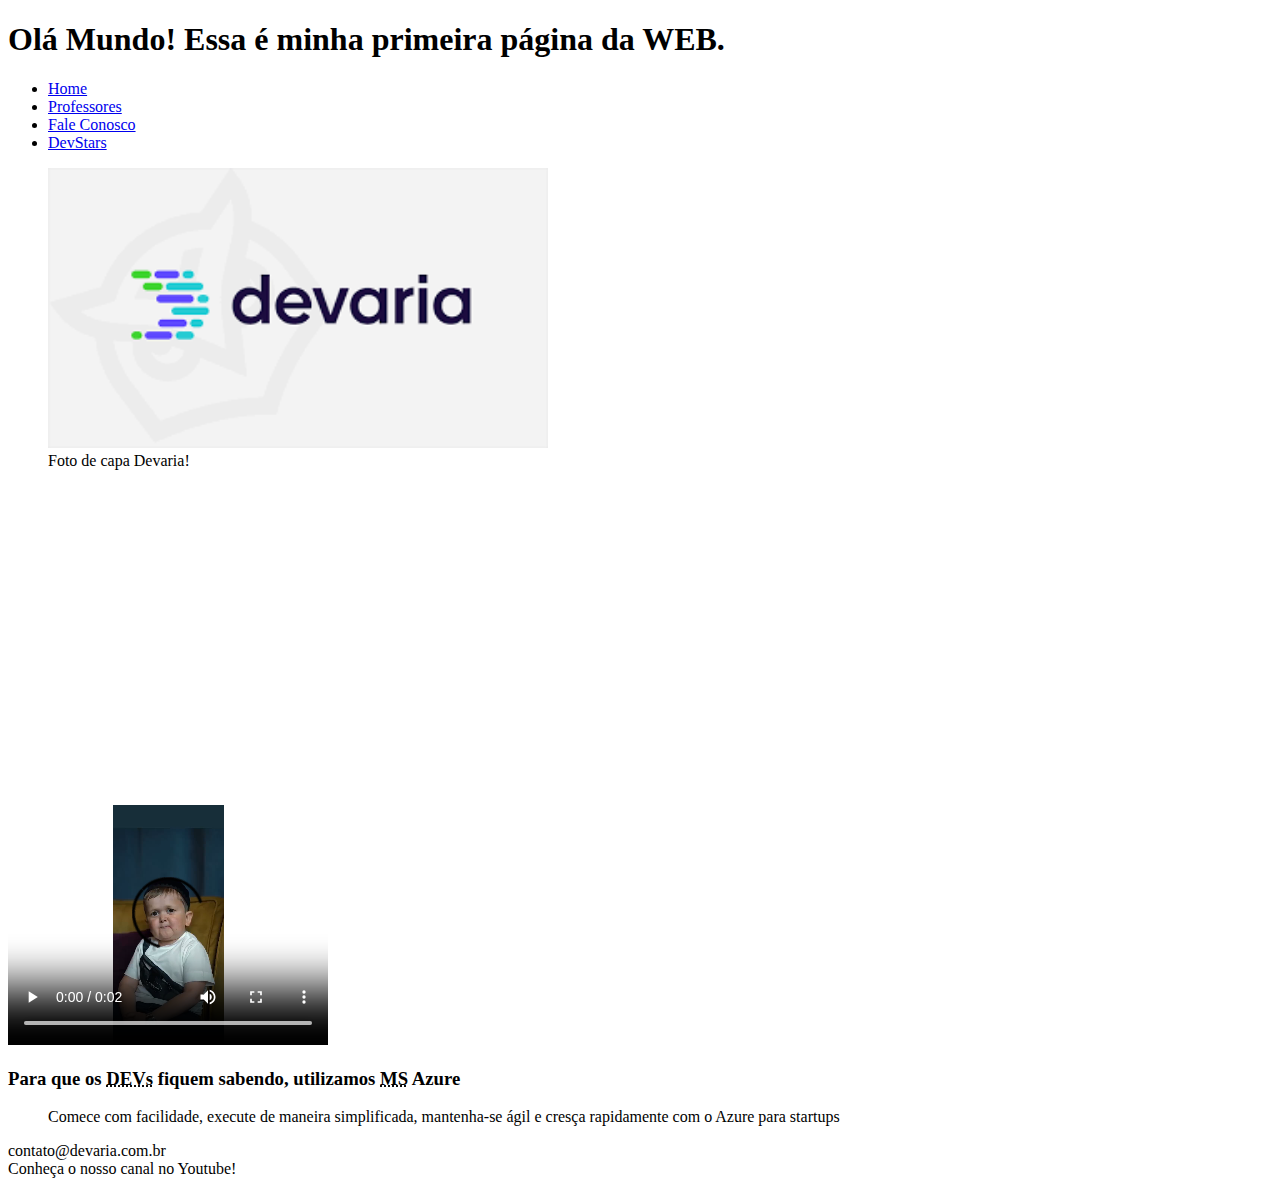
==== index.html @ 632840c9 "CSS" ====
<!DOCTYPE html>
<html lang="pt-br">
    <head>
        <meta charset="utf-8" />
        <meta name="description" content="A Devaria é uma formação para pessoas que não possuem conhecimento
         em programação e querem se tornar um bom programador"/>
         <meta name="keywords" content="devaria, programação, aulas ao vivo, desenvolvimento de sistemas"/>
         <meta name="author" content="Daniel Castello"/>
         <meta http-equiv="Refresh" content="300"/>
         <meta name="viewport" content="width=device-widht, initial-scale=1.0"/>
         <link rel="stylesheet" href="public/css/index.css"/>
        <title> Olá Mundo!</title>
    </head>
    <body>
        <header>
            <h1 class="color-red">Olá Mundo! Essa é minha primeira página da WEB.</h1>
            <nav class="color-red">
                <ul>
                    <li><a href="index.html" id="link-home">Home</a> </li>
                    <li><a href="Professores.html">Professores</a> </li>
                    <li><a href="FaleConosco.html">Fale Conosco</a> </li>
                    <li><a href="DevStars.html">DevStars</a> </li>
                </ul>
            </nav>
        </header>
        <main>
            <section>
                <figure>
            <img src="public/FOTOS/fotohome.png.png" width="500"  alt="Foto Devaria- Olá Mundo!"/>
            <figcaption>Foto de capa Devaria!</figcaption>
                </figure>
        </section>
        <section>
            <div>
                <iframe width="560" height="315" src="https://www.youtube.com/embed/0Yb-U1zCWbQ" title="YouTube video player" frameborder="0" allow="accelerometer; autoplay; clipboard-write; encrypted-media; gyroscope; picture-in-picture; web-share" allowfullscreen></iframe>
            </div>
        </section>
        <video width="320" height="240" controls="controls">
            <source src="public/Videos/WhatsApp Video 2023-01-05 at 18.10.40.mp4" type="video/mp4">
        </video>
        <section>
            <h3>Para que os <abbr title="Developers">DEVs</abbr> fiquem sabendo, utilizamos <abbr title="Developers">MS</abbr> Azure</h3>
            <blockquote cite="https://azure.microsoft.com/pt-br/">Comece com facilidade, execute de maneira simplificada, mantenha-se ágil e cresça rapidamente com o Azure para startups</blockquote>
        </section>
        </main>
        <footer>
            <section>
                <span>contato@devaria.com.br</span> <br/>
                <span>Conheça o nosso canal no Youtube!</span>
            </section>
        </footer>
    </body>
</html>
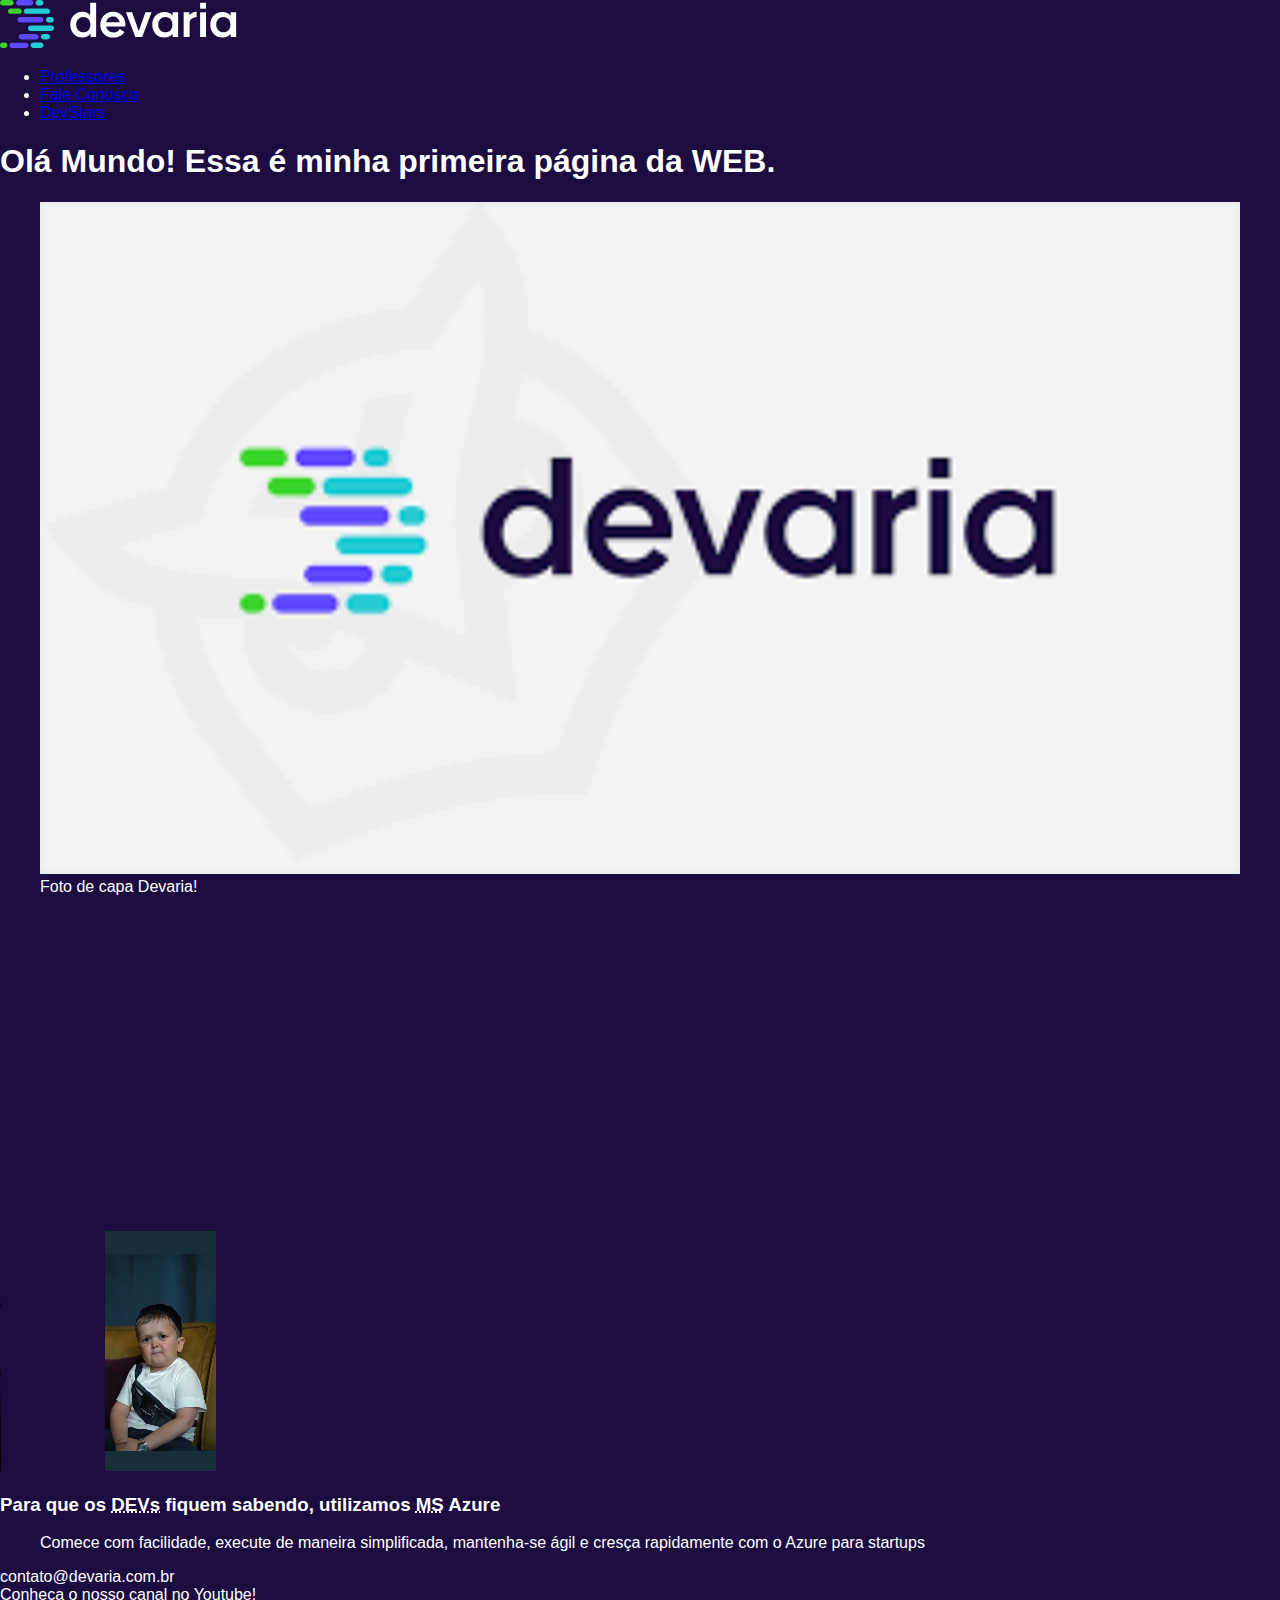
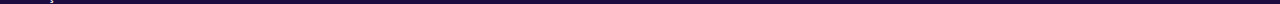
==== commit 86dc73d0: "iniciando links  do css" ====
--- a/index.html
+++ b/index.html
@@ -8,15 +8,18 @@
          <meta name="author" content="Daniel Castello"/>
          <meta http-equiv="Refresh" content="300"/>
          <meta name="viewport" content="width=device-widht, initial-scale=1.0"/>
+         <link rel="stylesheet" href="public/css/devaria.css"/>
+         <link rel="stylesheet" href="public/css/header.css"/>
          <link rel="stylesheet" href="public/css/index.css"/>
         <title> Olá Mundo!</title>
     </head>
     <body>
         <header>
-            <h1 class="color-red">Olá Mundo! Essa é minha primeira página da WEB.</h1>
+            <a href="index.html" class="link-logo">
+                <img src="public/FOTOS/logo-devaria-02.471a6e86.svg" alt="Logo Devaria"/>
+            </a>
             <nav class="color-red">
                 <ul>
-                    <li><a href="index.html" id="link-home">Home</a> </li>
                     <li><a href="Professores.html">Professores</a> </li>
                     <li><a href="FaleConosco.html">Fale Conosco</a> </li>
                     <li><a href="DevStars.html">DevStars</a> </li>
@@ -24,9 +27,10 @@
             </nav>
         </header>
         <main>
-            <section>
+            <h1 class="title">Olá Mundo! Essa é minha primeira página da WEB.</h1>
+            <section class="cover-container">
                 <figure>
-            <img src="public/FOTOS/fotohome.png.png" width="500"  alt="Foto Devaria- Olá Mundo!"/>
+            <img src="public/FOTOS/fotohome.png.png" alt="Foto Devaria- Olá Mundo!"/>
             <figcaption>Foto de capa Devaria!</figcaption>
                 </figure>
         </section>
--- a/public/css/devaria.css
+++ b/public/css/devaria.css
@@ -0,0 +1,11 @@
+/*Estilos globais do site*/
+html{
+
+}
+
+body{
+    background-color: #1c0c3f;
+    font-family: sans-serif;
+    color: white;
+    margin: 0;
+}--- a/public/css/header.css
+++ b/public/css/header.css
@@ -0,0 +1,6 @@
+/*Estilos do header*/
+
+.header .link-logo {
+    display: block;
+    padding: 20px 25px;
+}--- a/public/css/index.css
+++ b/public/css/index.css
@@ -0,0 +1,5 @@
+/*Estilos da pagina index*/
+
+.cover-container figure img {
+width: 100%;
+}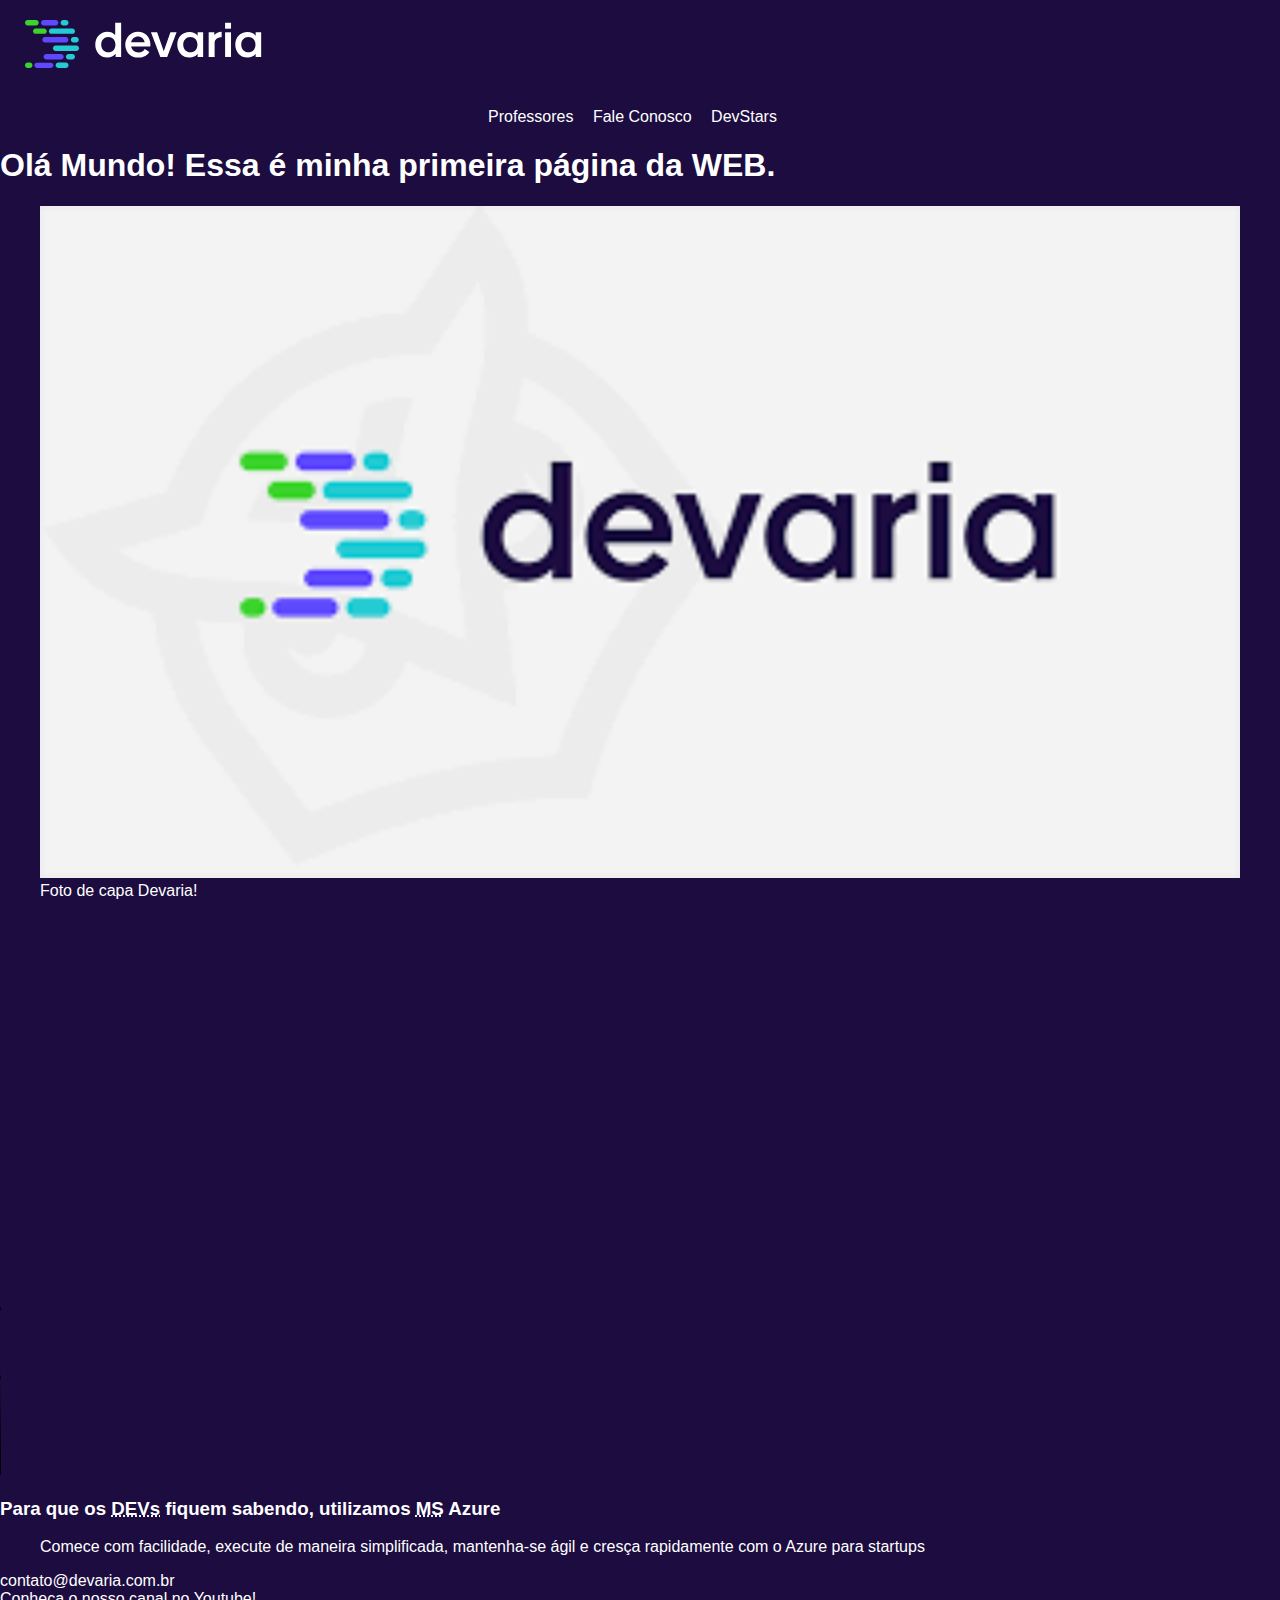
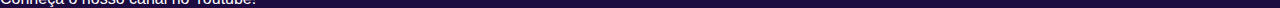
==== commit c538339e: "CSS" ====
--- a/index.html
+++ b/index.html
@@ -18,7 +18,7 @@
             <a href="index.html" class="link-logo">
                 <img src="public/FOTOS/logo-devaria-02.471a6e86.svg" alt="Logo Devaria"/>
             </a>
-            <nav class="color-red">
+            <nav class="menu">
                 <ul>
                     <li><a href="Professores.html">Professores</a> </li>
                     <li><a href="FaleConosco.html">Fale Conosco</a> </li>
--- a/public/css/devaria.css
+++ b/public/css/devaria.css
@@ -1,4 +1,5 @@
 /*Estilos globais do site*/
+
 html{
 
 }
--- a/public/css/header.css
+++ b/public/css/header.css
@@ -1,6 +1,20 @@
 /*Estilos do header*/
 
-.header .link-logo {
+header .link-logo {
     display: block;
     padding: 20px 25px;
+}
+
+header nav ul {
+    padding: 0;
+    text-align: center;
+}
+header nav ul li {
+    display: inline-block;
+    margin-right: 15px;
+}
+
+.menu li a {
+    color: white;
+    text-decoration: none;
 }--- a/public/css/index.css
+++ b/public/css/index.css
@@ -1,5 +1,5 @@
 /*Estilos da pagina index*/
 
 .cover-container figure img {
-width: 100%;
+    width: 100%;
 }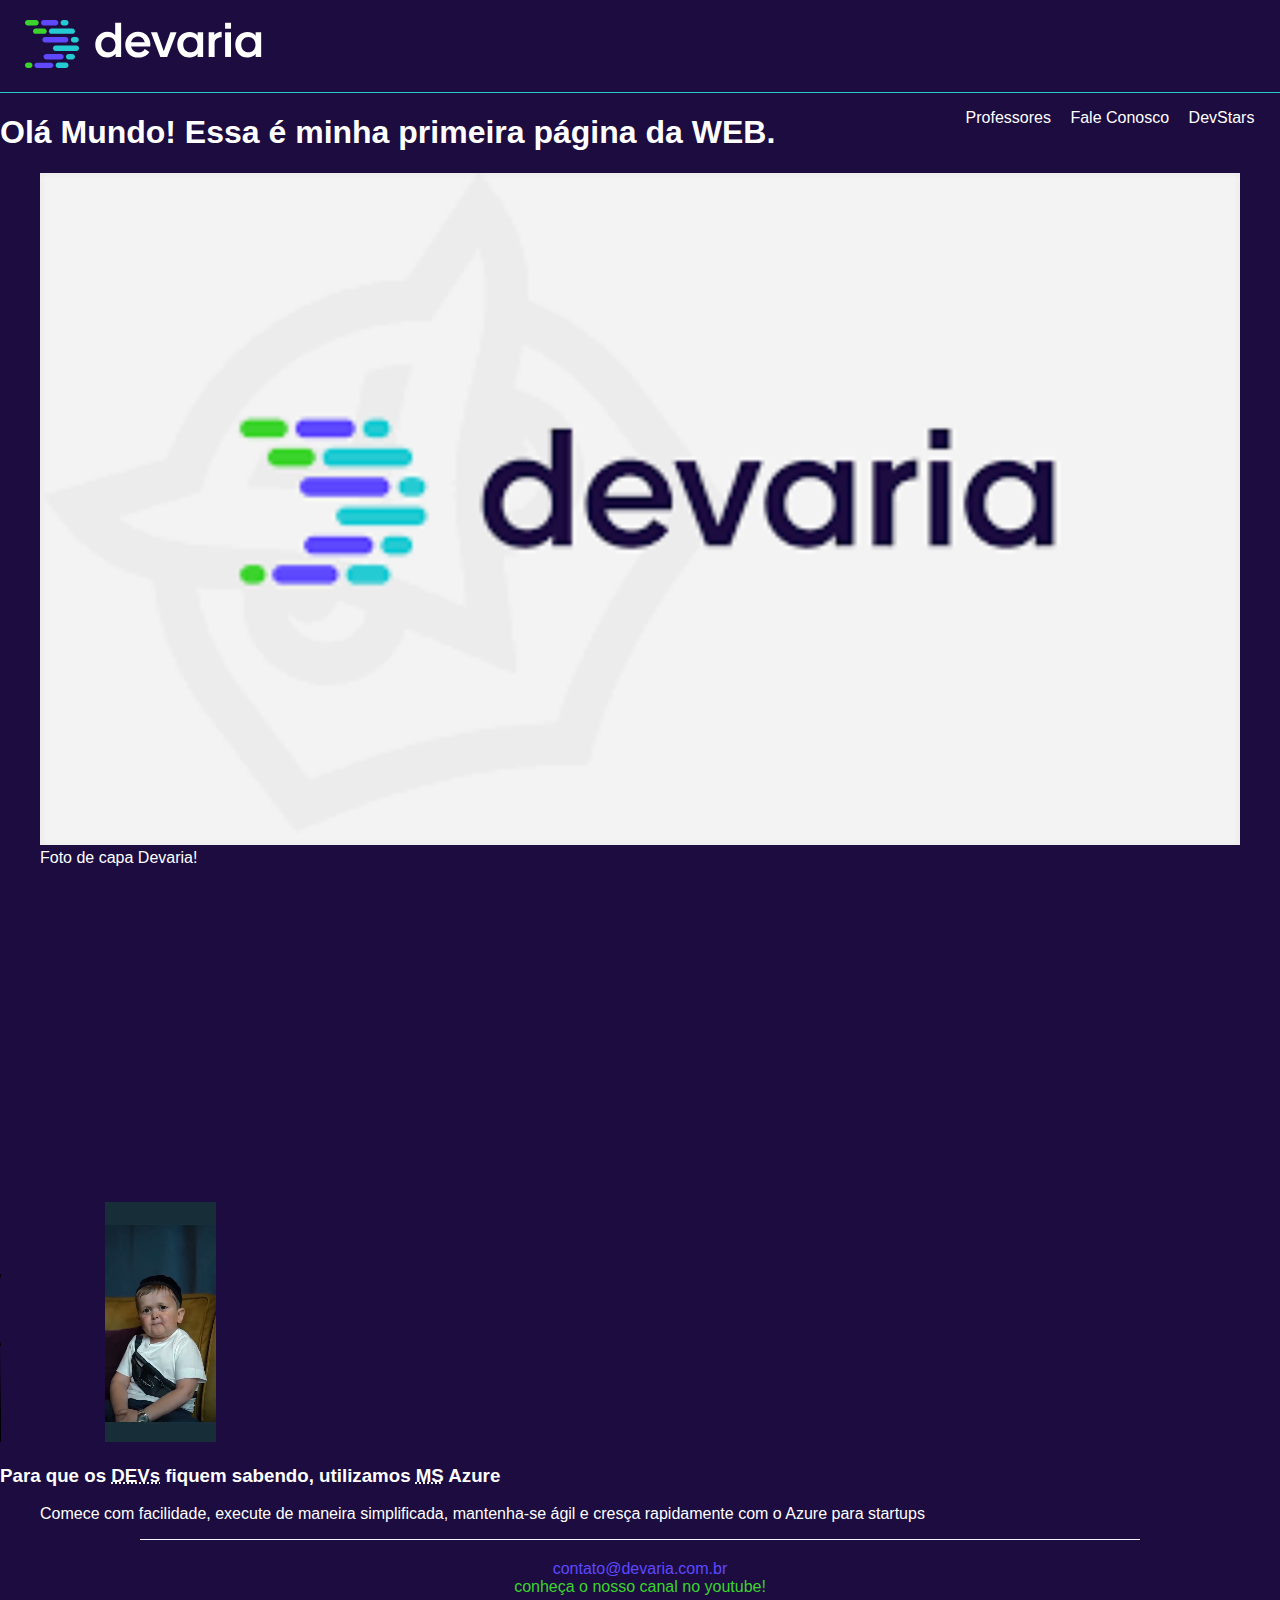
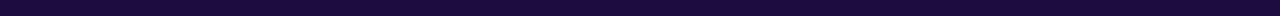
==== commit b32e4eea: "footer" ====
--- a/index.html
+++ b/index.html
@@ -10,6 +10,7 @@
          <meta name="viewport" content="width=device-widht, initial-scale=1.0"/>
          <link rel="stylesheet" href="public/css/devaria.css"/>
          <link rel="stylesheet" href="public/css/header.css"/>
+         <link rel="stylesheet" href="public/css/footer.css"/>
          <link rel="stylesheet" href="public/css/index.css"/>
         <title> Olá Mundo!</title>
     </head>
--- a/public/css/header.css
+++ b/public/css/header.css
@@ -3,6 +3,7 @@
 header .link-logo {
     display: block;
     padding: 20px 25px;
+    border-bottom: 1px solid #25cbd3;
 }
 
 header nav ul {
@@ -11,10 +12,31 @@
 }
 header nav ul li {
     display: inline-block;
+}
+
+header nav ul li:not(:last-child) {
     margin-right: 15px;
+    
 }
 
 .menu li a {
     color: white;
     text-decoration: none;
+}
+
+.menu li a:hover {
+    color: #3bd42d;
+    text-decoration: underline;
+}
+
+@media screen and (min-width:992px) {
+     header {
+        position: relative;
+     }
+
+    .menu {
+        position: absolute;
+        right: 2%;
+        top: 18;
+    }
 }--- a/public/css/footer.css
+++ b/public/css/footer.css
@@ -0,0 +1,18 @@
+/*Estilos relacionados ao rodapé*/
+
+footer {
+    text-align: center;
+    border-top: 1px solid #f0f5ff;
+    padding: 20px;  
+    width: 75%;
+    margin: auto;
+    text-transform: lowercase;
+}
+
+footer section span:first-child {
+    color: #5e49ff;
+}
+
+footer section span:last-child {
+    color: #3bd42d;
+}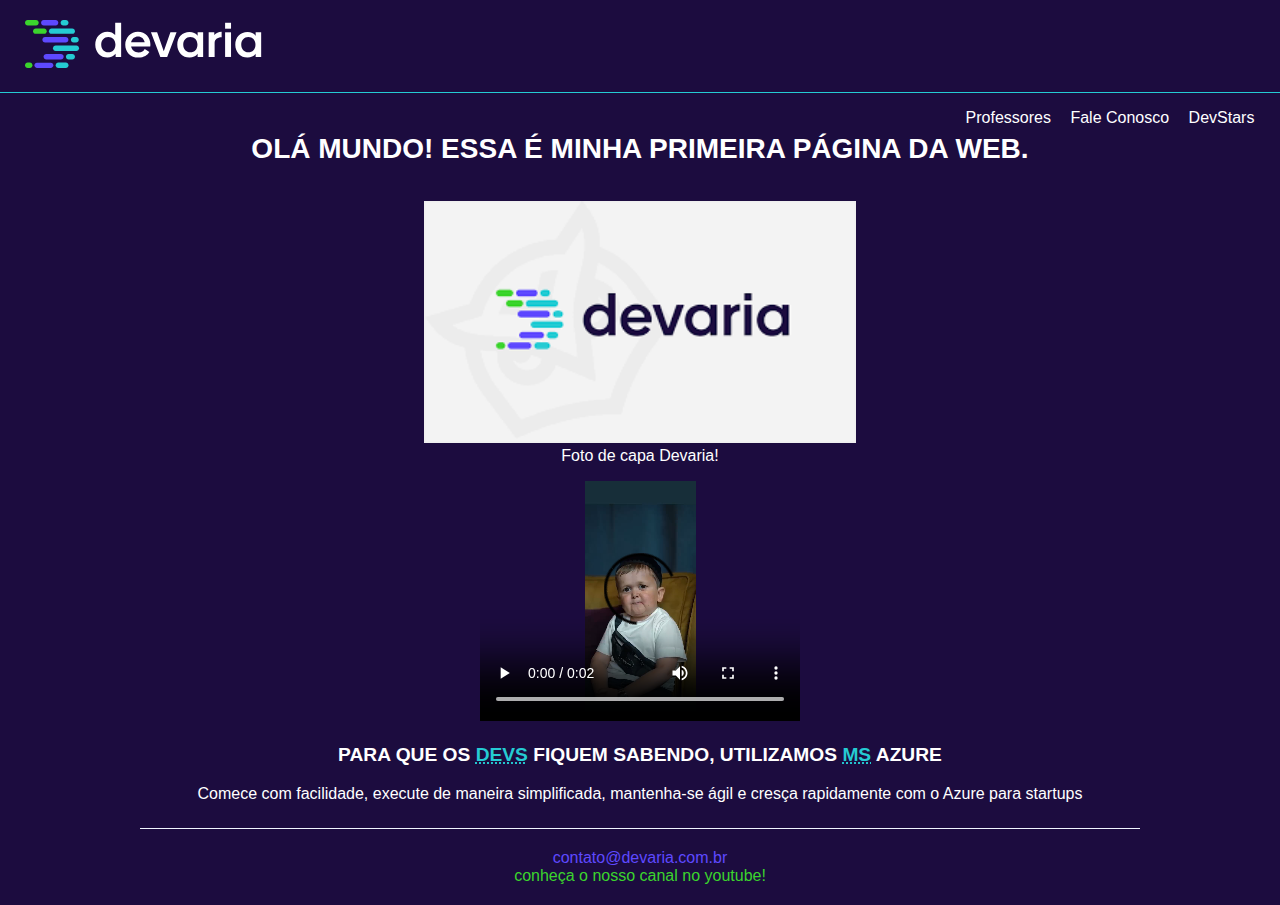
==== commit fb3cf303: "Pagina Home" ====
--- a/index.html
+++ b/index.html
@@ -35,17 +35,19 @@
             <figcaption>Foto de capa Devaria!</figcaption>
                 </figure>
         </section>
-        <section>
+         <section>
             <div>
-                <iframe width="560" height="315" src="https://www.youtube.com/embed/0Yb-U1zCWbQ" title="YouTube video player" frameborder="0" allow="accelerometer; autoplay; clipboard-write; encrypted-media; gyroscope; picture-in-picture; web-share" allowfullscreen></iframe>
+              <!--  <iframe width="560" height="315" src="https://www.youtube.com/embed/0Yb-U1zCWbQ" title="YouTube video player" frameborder="0" allow="accelerometer; autoplay; clipboard-write; encrypted-media; gyroscope; picture-in-picture; web-share" allowfullscreen></iframe> -->
             </div>
-        </section>
+          </section>
+          <section class="section-video">
         <video width="320" height="240" controls="controls">
             <source src="public/Videos/WhatsApp Video 2023-01-05 at 18.10.40.mp4" type="video/mp4">
         </video>
-        <section>
-            <h3>Para que os <abbr title="Developers">DEVs</abbr> fiquem sabendo, utilizamos <abbr title="Developers">MS</abbr> Azure</h3>
-            <blockquote cite="https://azure.microsoft.com/pt-br/">Comece com facilidade, execute de maneira simplificada, mantenha-se ágil e cresça rapidamente com o Azure para startups</blockquote>
+          </section>
+        <section class="section-azure">
+            <h3 class="title">Para que os <abbr title="Developers">DEVs</abbr> fiquem sabendo, utilizamos <abbr title="Developers">MS</abbr> Azure</h3>
+            <blockquote class="text-justify" cite="https://azure.microsoft.com/pt-br/">Comece com facilidade, execute de maneira simplificada, mantenha-se ágil e cresça rapidamente com o Azure para startups</blockquote>
         </section>
         </main>
         <footer>
--- a/public/css/devaria.css
+++ b/public/css/devaria.css
@@ -1,7 +1,7 @@
 /*Estilos globais do site*/
 
 html{
-
+    height: 100%;
 }
 
 body{
@@ -9,4 +9,18 @@
     font-family: sans-serif;
     color: white;
     margin: 0;
+}
+
+.title {
+    padding: 0 20px;
+    font-size: 1.75em;
+    text-transform: uppercase;
+}
+
+h1.title {
+    margin: 40px auto 20px;
+}
+
+.text-justify {
+    text-align: justify;
 }--- a/public/css/index.css
+++ b/public/css/index.css
@@ -1,5 +1,35 @@
 /*Estilos da pagina index*/
 
+main {
+    text-align: center;
+}
 .cover-container figure img {
     width: 100%;
+}
+
+main h3.title {
+    font-size: 1.2em;
+}
+
+main section abbr {
+    color: #25cbd3;
+}
+
+@media screen and (min-width:992px) {
+    .cover-container {
+        width: 40%;
+    }
+
+.cover-container,
+.section-video
+  {
+    display: inline-block;
+  }
+
+main .section-azure blockquote {
+    width: 70%;
+    margin: auto;
+    margin-bottom: 25px;
+    text-align: center;
+  }
 }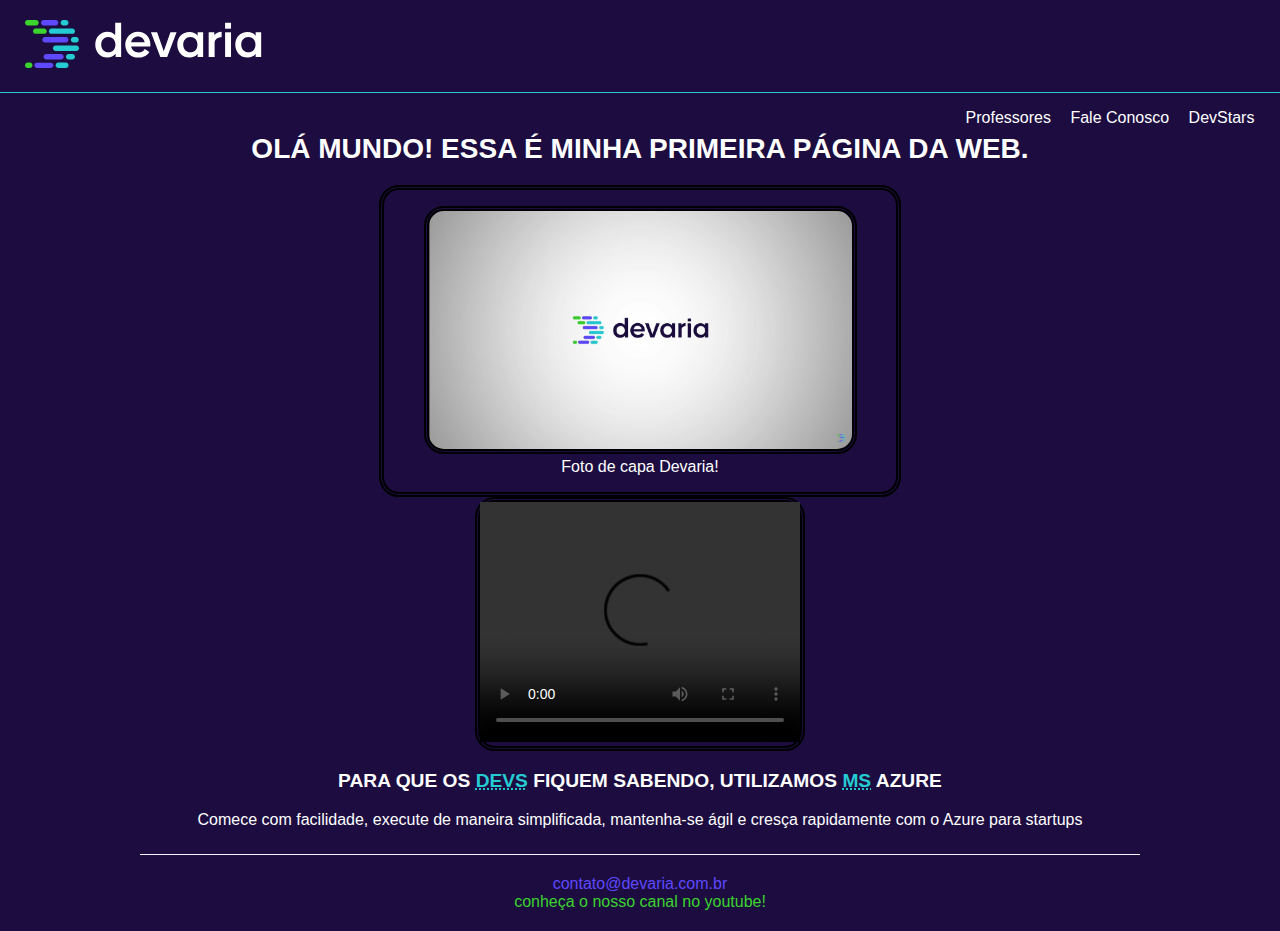
==== commit 98012596: "Professores" ====
--- a/index.html
+++ b/index.html
@@ -31,7 +31,7 @@
             <h1 class="title">Olá Mundo! Essa é minha primeira página da WEB.</h1>
             <section class="cover-container">
                 <figure>
-            <img src="public/FOTOS/fotohome.png.png" alt="Foto Devaria- Olá Mundo!"/>
+            <img src="public/FOTOS/devaria.png" alt="Foto Devaria- Olá Mundo!"/>
             <figcaption>Foto de capa Devaria!</figcaption>
                 </figure>
         </section>
@@ -42,11 +42,11 @@
           </section>
           <section class="section-video">
         <video width="320" height="240" controls="controls">
-            <source src="public/Videos/WhatsApp Video 2023-01-05 at 18.10.40.mp4" type="video/mp4">
+            <source src="public/Videos/2023-04-08 22-17-32.mp4" type="video/mp4">
         </video>
           </section>
         <section class="section-azure">
-            <h3 class="title">Para que os <abbr title="Developers">DEVs</abbr> fiquem sabendo, utilizamos <abbr title="Developers">MS</abbr> Azure</h3>
+            <h3 class="title">Para que os <abbr title="Developers">DEVs</abbr> fiquem sabendo, utilizamos <abbr title="Microsoft Azure">MS</abbr> Azure</h3>
             <blockquote class="text-justify" cite="https://azure.microsoft.com/pt-br/">Comece com facilidade, execute de maneira simplificada, mantenha-se ágil e cresça rapidamente com o Azure para startups</blockquote>
         </section>
         </main>
--- a/public/css/devaria.css
+++ b/public/css/devaria.css
@@ -23,4 +23,10 @@
 
 .text-justify {
     text-align: justify;
+}
+
+@media  screen and (min-width:992px) {
+    .widht-50pct-desktop {
+        width: 50% !important;
+    }
 }--- a/public/css/index.css
+++ b/public/css/index.css
@@ -4,7 +4,9 @@
     text-align: center;
 }
 .cover-container figure img {
-    width: 100%;
+    width: 98%;
+    border-radius: 20px;
+    border: 5px double #000;
 }
 
 main h3.title {
@@ -24,6 +26,8 @@
 .section-video
   {
     display: inline-block;
+    border-radius: 20px;
+    border: 5px double #000;
   }
 
 main .section-azure blockquote {
